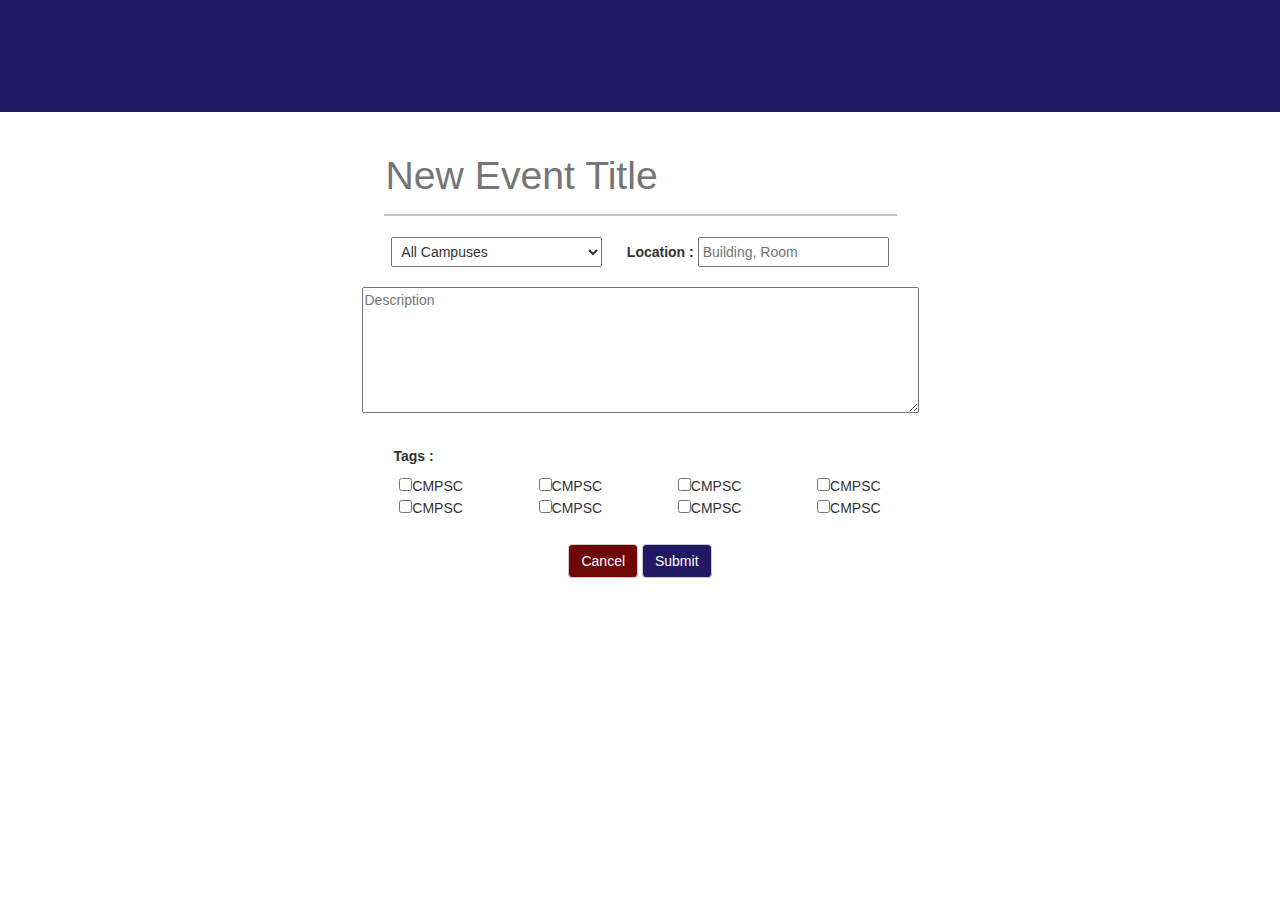
==== templates/addForm.html @ d777c396 "Front end" ====
<!DOCTYPE HTML>
<html lang=en>
<head>
<meta charset="utf-8">
<meta http-equiv="X-UA-Compatible" content="IE=edge">
<meta name="viewport" content="width=device-width, initial-scale=1">
<meta http-equiv="Content-Type" content="text/html; charset=utf-8" //>
<link rel="stylesheet" href="https://maxcdn.bootstrapcdn.com/bootstrap/3.3.5/css/bootstrap.min.css">
<script src="https://ajax.googleapis.com/ajax/libs/jquery/1.11.3/jquery.min.js"></script>
<script src="https://maxcdn.bootstrapcdn.com/bootstrap/3.3.5/js/bootstrap.min.js"></script> 
<link href="https://fonts.googleapis.com/css?family=Montserrat|Work+Sans:800,900" rel="stylesheet">
<link rel="stylesheet" href = "../static/fstyle.css"/>
<title> Nittany Central </title>
<script></script>
</head>
<body>
	<header></header>
<center>
	<form id="form">
		<input id="title" type="text" name="title" placeholder="New Event Title">
		<br>
		
		<select id="dropdown">
			<option value="All Campuses">All Campuses</option>
			<option value="Abington">Abington</option>
			<option value="Altoona">Altoona</option>
			<option value="Beaver">Beaver</option>
			<option value="Behrend">Behrend</option>
			<option value="Berks">Berks</option>
			<option value="Brandywine">Brandywine</option>
			<option value="Carlisle">Carlisle</option>
			<option value="DuBois">DuBois</option>
			<option value="Fayette">Fayette, The Eberly Campus</option>
			<option value="Great Valley">Great Valley</option>
			<option value="Greater Allegheny">Greater Allegheny</option>
			<option value="Harrisburg">Harrisburg</option>
			<option value="Hazleton">Hazleton</option>
			<option value="Hershey">Hershey</option>
			<option value="Lehigh Valley">Lehigh Valley</option>
			<option value="Mont Alto">Mont Alto</option>
			<option value="New Kensington">New Kensington</option>
			<option value="Schuylkill">Schuylkill</option>
			<option value="Shenango">Shenango</option>
			<option value="University Park">University Park</option>
			<option value="Wilkes-Barre">Wilkes-Barre</option>
			<option value="Williamsport">Williamsport</option>
			<option value="World Campus">World Campus</option>
			<option value="Worthington Scranton">Worthington Scranton</option>
			<option value="York">York</option>
		  </select>
		
		<b>Location : </b>
		<input id="location" type="text" name="location" placeholder="Building, Room">
		<br>
		
		<textarea id="description" name="description" rows="6" cols="66" placeholder="Description"></textarea>
		<br>
		
		<div id="tags">
			<h5 style="text-align: left !important; margin-left: 22%; font-weight: bold;"> Tags : </h5>
			<div id="innerTags" class="col-md-8 col-md-offset-2">
				<div class="col-md-3">
					<input type="checkbox" name="tags" value="CMPSC">CMPSC
				</div>
				<div class="col-md-3">
					<input type="checkbox" name="tags" value="CMPSC">CMPSC
				</div>
				<div class="col-md-3">
					<input type="checkbox" name="tags" value="CMPSC">CMPSC
				</div>
				<div class="col-md-3">
					<input type="checkbox" name="tags" value="CMPSC">CMPSC
				</div>
				<div class="col-md-3">
					<input type="checkbox" name="tags" value="CMPSC">CMPSC
				</div>
				<div class="col-md-3">
					<input type="checkbox" name="tags" value="CMPSC">CMPSC
				</div>
				<div class="col-md-3">
					<input type="checkbox" name="tags" value="CMPSC">CMPSC
				</div>
				<div class="col-md-3">
					<input type="checkbox" name="tags" value="CMPSC">CMPSC
				</div>
			</div>
		</div>
		<br>
		
		<div class="col-md-12">
			<a href="main.html"><button id="cancel" type="button" class="btn btn-default">Cancel</button></a>
			<button type="submit" class="btn btn-default">Submit</button>		
		</div>
		
	</form>
</center>
</body>
</html>
---- static/fstyle.css ----
header{
	background-color: #221863;
	height: 8em;
}
#title{
	padding-top: 1%;
	padding-bottom: 1%;
	font-size: 280%;
	margin-bottom: 2%;
	border: none;
	border-bottom: 2px solid #C5C4C4;
}
#dropdown{
	padding: 0.5%;
	margin-bottom: 2%;
	margin-right: 2%;
}
#location{
	padding: 0.3%;
}
#description{
	margin-bottom: 2%;
}
#form{
	padding-top: 2%;
	padding-left: 10%;
	padding-right: 10%;
	width:100%;
}
#innerTags{
	padding-bottom: 3%;
}
#tags{
	padding-left: 7%;
	padding-right: 7%;
}
.btn{
	background-color: #221863;
	color: white;
}
#cancel{
	background-color: #700707;
}
.btn:hover{
	color: white;
	background-color: #7A7A7A;
}
#cancel:hover{
	color: white;
	background-color: #7A7A7A;
}
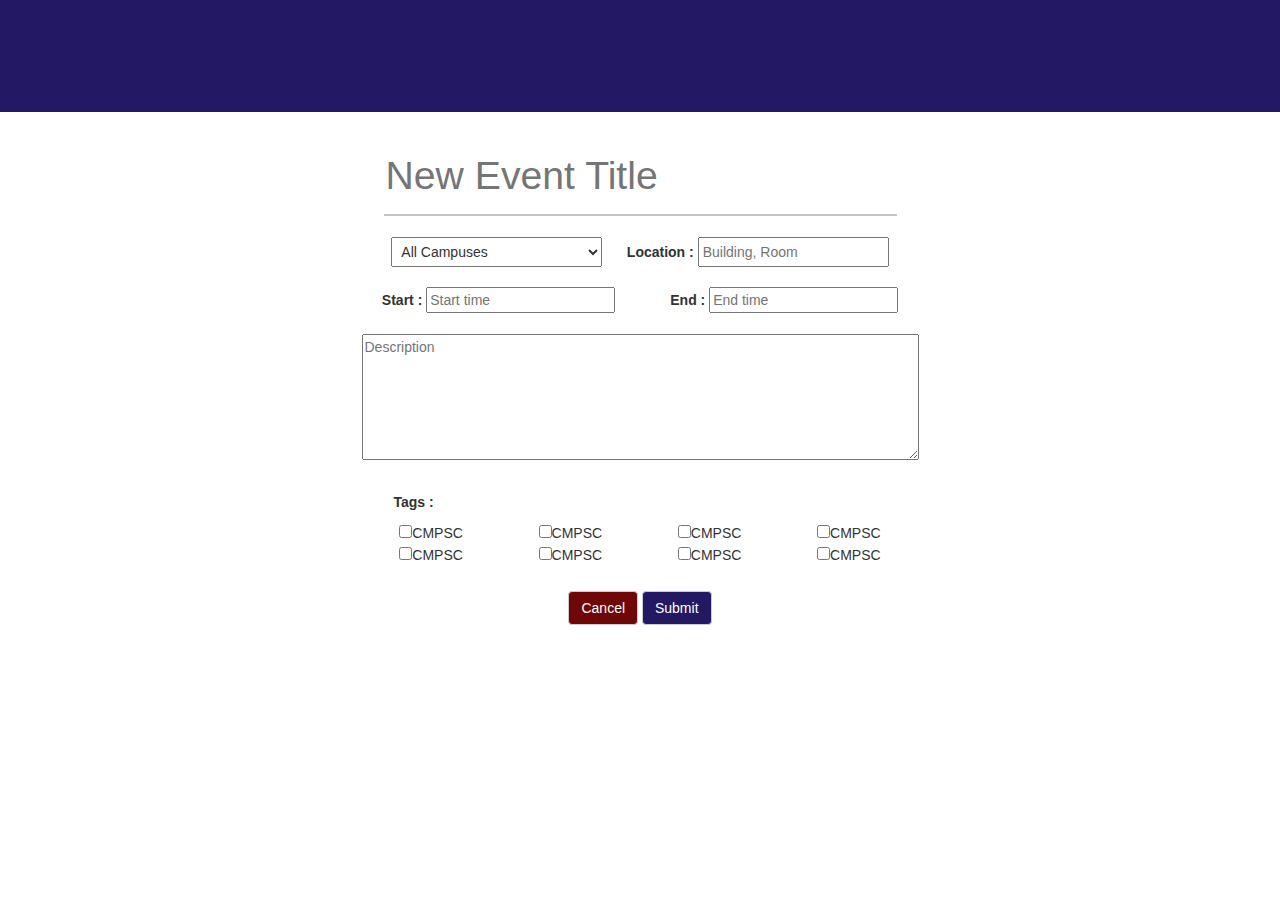
==== commit a54d44c5: "form" ====
--- a/templates/addForm.html
+++ b/templates/addForm.html
@@ -53,6 +53,13 @@
 		<input id="location" type="text" name="location" placeholder="Building, Room">
 		<br>
 		
+		<b>Start : </b>
+		<input id="start" type="text" name="start" placeholder="Start time">
+		
+		<b>End : </b>
+		<input id="end" type="text" name="end" placeholder="End time">
+		<br>
+		
 		<textarea id="description" name="description" rows="6" cols="66" placeholder="Description"></textarea>
 		<br>
 		
--- a/static/fstyle.css
+++ b/static/fstyle.css
@@ -19,6 +19,10 @@
 	padding: 0.3%;
 }
 #description{
+	margin-bottom: 2%;
+}
+#start{
+	margin-right: 5%;
 	margin-bottom: 2%;
 }
 #form{
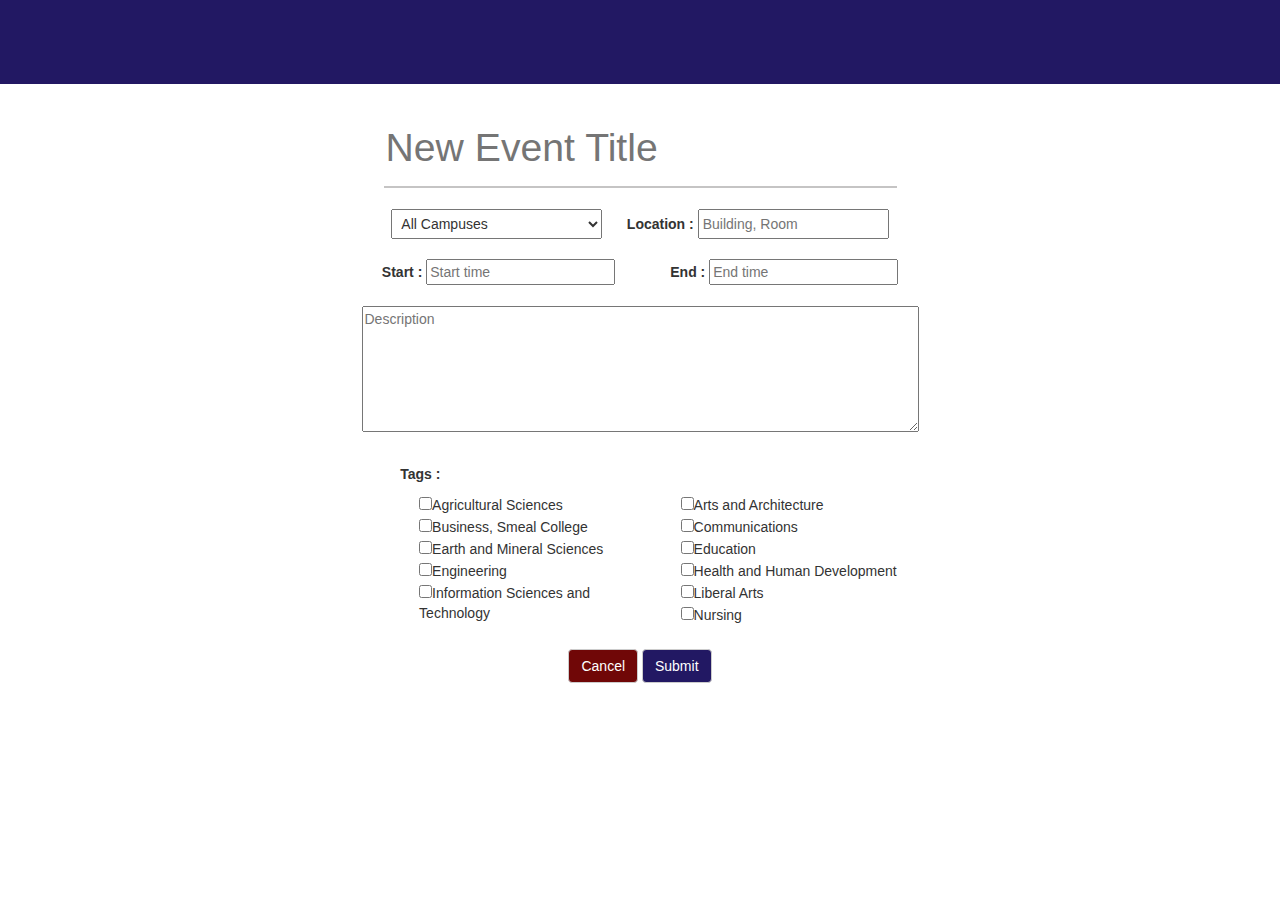
==== commit 3acaa072: "form stuff" ====
--- a/templates/addForm.html
+++ b/templates/addForm.html
@@ -63,32 +63,41 @@
 		<textarea id="description" name="description" rows="6" cols="66" placeholder="Description"></textarea>
 		<br>
 		
-		<div id="tags">
-			<h5 style="text-align: left !important; margin-left: 22%; font-weight: bold;"> Tags : </h5>
+		<div id="tags" style="text-align: left !important; margin-left: 5%;">
+			<h5 style="text-align: left !important; margin-left: 18%; font-weight: bold;"> Tags : </h5>
 			<div id="innerTags" class="col-md-8 col-md-offset-2">
-				<div class="col-md-3">
-					<input type="checkbox" name="tags" value="CMPSC">CMPSC
+				<div class="col-md-6">
+					<input type="checkbox" name="tags" value="CMPSC">Agricultural Sciences
 				</div>
-				<div class="col-md-3">
-					<input type="checkbox" name="tags" value="CMPSC">CMPSC
+				<div class="col-md-6">
+					<input type="checkbox" name="tags" value="CMPSC">Arts and Architecture
 				</div>
-				<div class="col-md-3">
-					<input type="checkbox" name="tags" value="CMPSC">CMPSC
+				<div class="col-md-6">
+					<input type="checkbox" name="tags" value="CMPSC">Business, Smeal College
 				</div>
-				<div class="col-md-3">
-					<input type="checkbox" name="tags" value="CMPSC">CMPSC
+				<div class="col-md-6">
+					<input type="checkbox" name="tags" value="CMPSC">Communications
 				</div>
-				<div class="col-md-3">
-					<input type="checkbox" name="tags" value="CMPSC">CMPSC
+				<div class="col-md-6">
+					<input type="checkbox" name="tags" value="CMPSC">Earth and Mineral Sciences
 				</div>
-				<div class="col-md-3">
-					<input type="checkbox" name="tags" value="CMPSC">CMPSC
+				<div class="col-md-6">
+					<input type="checkbox" name="tags" value="CMPSC">Education
 				</div>
-				<div class="col-md-3">
-					<input type="checkbox" name="tags" value="CMPSC">CMPSC
+				<div class="col-md-6">
+					<input type="checkbox" name="tags" value="CMPSC">Engineering
 				</div>
-				<div class="col-md-3">
-					<input type="checkbox" name="tags" value="CMPSC">CMPSC
+				<div class="col-md-6">
+					<input type="checkbox" name="tags" value="CMPSC">Health and Human Development
+				</div>
+				<div class="col-md-6">
+					<input type="checkbox" name="tags" value="CMPSC">Information Sciences and Technology
+				</div>
+				<div class="col-md-6">
+					<input type="checkbox" name="tags" value="CMPSC">Liberal Arts
+				</div>
+				<div class="col-md-6">
+					<input type="checkbox" name="tags" value="CMPSC">Nursing
 				</div>
 			</div>
 		</div>
--- a/static/fstyle.css
+++ b/static/fstyle.css
@@ -1,6 +1,6 @@
 header{
 	background-color: #221863;
-	height: 8em;
+	height: 6em;
 }
 #title{
 	padding-top: 1%;
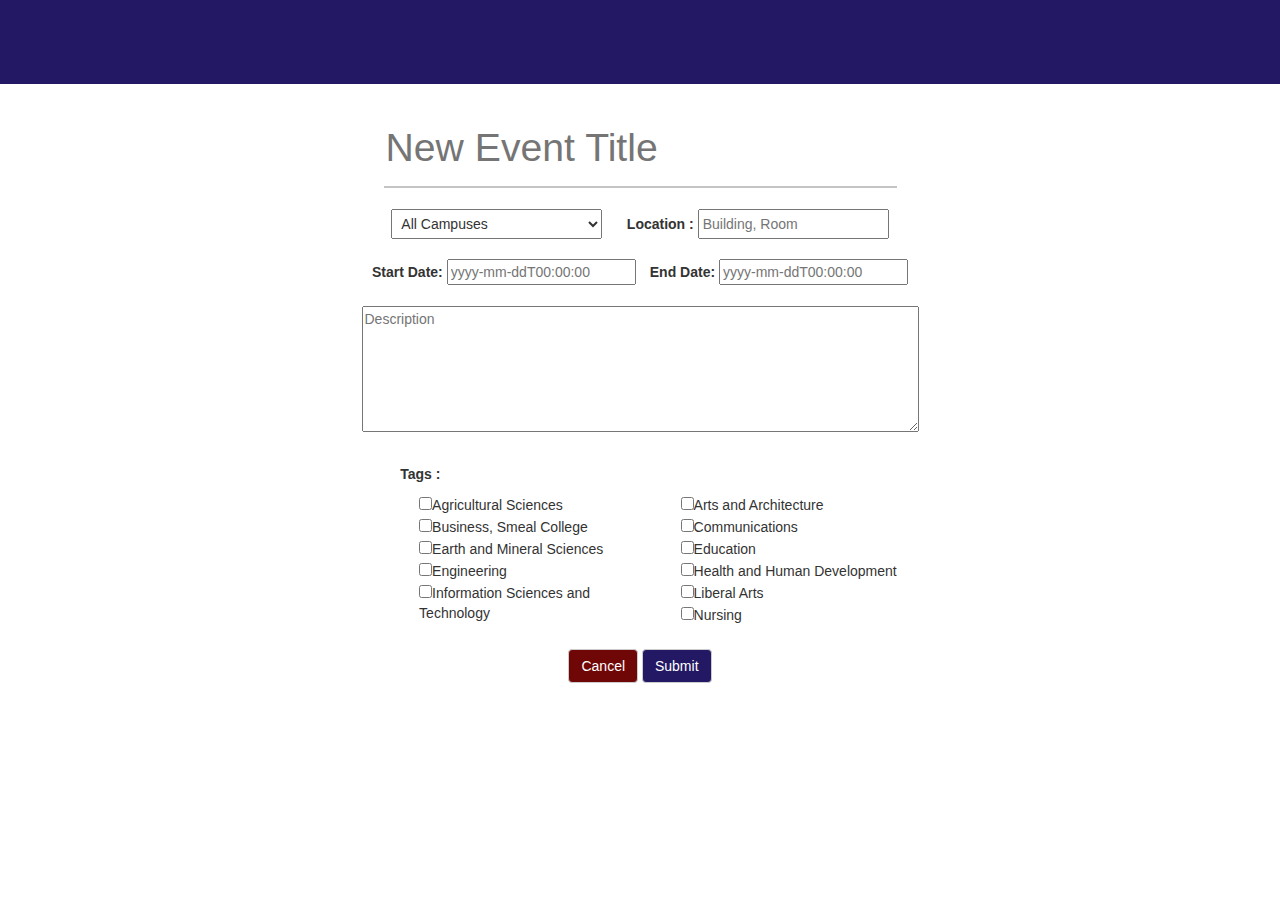
==== commit ab408465: "js attempt" ====
--- a/templates/addForm.html
+++ b/templates/addForm.html
@@ -16,7 +16,7 @@
 <body>
 	<header></header>
 <center>
-	<form id="form">
+	<form id="form" action="/post" method="post">
 		<input id="title" type="text" name="title" placeholder="New Event Title">
 		<br>
 		
@@ -53,11 +53,11 @@
 		<input id="location" type="text" name="location" placeholder="Building, Room">
 		<br>
 		
-		<b>Start : </b>
-		<input id="start" type="text" name="start" placeholder="Start time">
+		<b>Start Date: </b>
+		<input id="start" type="text" name="start" placeholder="yyyy-mm-ddT00:00:00">
 		
-		<b>End : </b>
-		<input id="end" type="text" name="end" placeholder="End time">
+		<b>End Date: </b>
+		<input id="end" type="text" name="end" placeholder="yyyy-mm-ddT00:00:00">
 		<br>
 		
 		<textarea id="description" name="description" rows="6" cols="66" placeholder="Description"></textarea>
@@ -104,11 +104,13 @@
 		<br>
 		
 		<div class="col-md-12">
-			<a href="main.html"><button id="cancel" type="button" class="btn btn-default">Cancel</button></a>
-			<button type="submit" class="btn btn-default">Submit</button>		
+			<a href="{{ url_for('home') }}"><button id="cancel" type="button" class="btn btn-default">Cancel</button></a>
+			<button id="submit" type="button" class="btn btn-default" onClick="check()">Submit</button>		
 		</div>
 		
 	</form>
 </center>
+<div id="snackbar">Error</div>
+<script type = "text/javascript"  src = "/static/addForm.js"></script>
 </body>
 </html>--- a/static/fstyle.css
+++ b/static/fstyle.css
@@ -22,7 +22,7 @@
 	margin-bottom: 2%;
 }
 #start{
-	margin-right: 5%;
+	margin-right: 1%;
 	margin-bottom: 2%;
 }
 #form{
@@ -53,3 +53,23 @@
 	color: white;
 	background-color: #7A7A7A;
 }
+#snackbar {
+    visibility: hidden;
+    min-width: 250px;
+    margin-left: -125px;
+    background-color: #333;
+    color: #fff;
+    text-align: center;
+    border-radius: 2px;
+    padding: 16px;
+    position: fixed;
+    z-index: 1;
+    left: 50%;
+    bottom: 30px;
+    font-size: 17px;
+}
+#snackbar.show {
+    visibility: visible;
+    -webkit-animation: fadein 0.5s, fadeout 0.5s 2.5s;
+    animation: fadein 0.5s, fadeout 0.5s 2.5s;
+}
